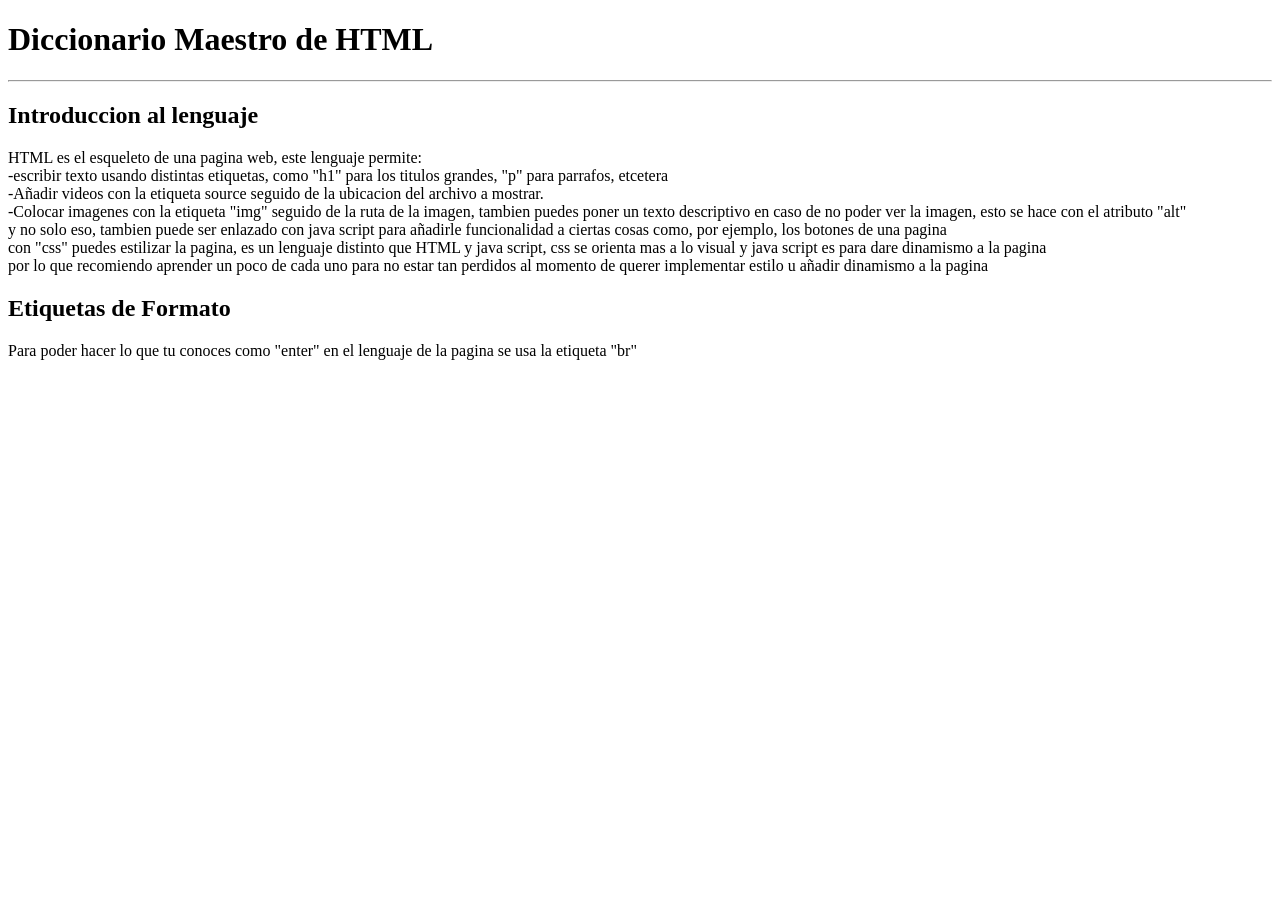
==== 03_tarea_HTML/index.html @ 58f929f9 "pe" ====
<!DOCTYPE html>
<html lang="es">
<head>
    <meta charset="UTF-8">
    <meta name="viewport" content="width=device-width, initial-scale=1.0">
    <title>Guia basica de HTML</title>
    <meta name="author" content="Benjamin Pardo / tommy">
    <link rel="stylesheet" href="static/css/style.css">
</head>
<body>
    <main>
        <h1>Diccionario Maestro de HTML</h1>
            <hr>
                <h2>Introduccion al lenguaje</h2>
                <p>HTML es el esqueleto de una pagina web, este lenguaje permite:
                    <br>
                -escribir texto usando distintas etiquetas, como "h1" para los titulos grandes, "p" para parrafos, etcetera <br>
            -Añadir videos con la etiqueta source seguido de la ubicacion del archivo a mostrar.<br>
        -Colocar imagenes con la etiqueta "img" seguido de la ruta de la imagen, tambien puedes poner un texto descriptivo
        en caso de no poder ver la imagen, esto se hace con el atributo "alt"<br>
    y no solo eso, tambien puede ser enlazado con java script para añadirle funcionalidad
a ciertas cosas como, por ejemplo, los botones de una pagina <br> 
con "css" puedes estilizar la pagina, es un lenguaje distinto que HTML y java script, css se orienta mas a lo visual y java script es para dare dinamismo a la pagina <br> por lo que recomiendo aprender un poco de cada uno para no estar tan perdidos al momento de querer implementar estilo u añadir dinamismo a la pagina</p>
                <h2>Etiquetas de Formato</h2>
            <p>Para poder hacer lo que tu conoces como "enter" en el lenguaje de la pagina se usa la etiqueta "br"</p>
            </main>
        </body>
    </html>
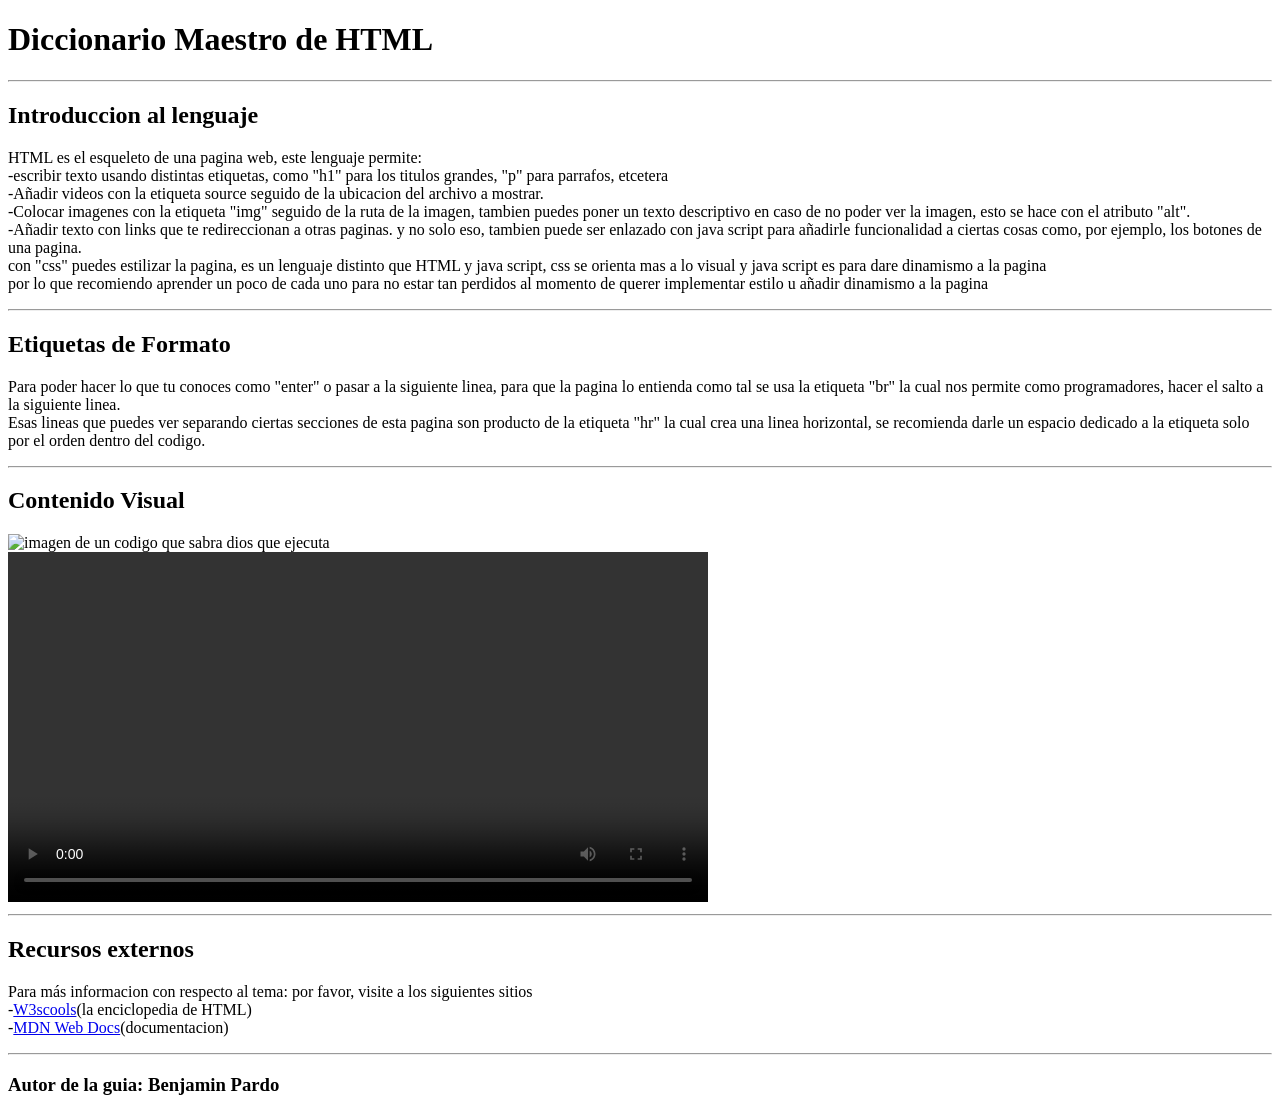
==== commit 08877be1: "lol" ====
--- a/03_tarea_HTML/index.html
+++ b/03_tarea_HTML/index.html
@@ -16,13 +16,28 @@
                     <br>
                 -escribir texto usando distintas etiquetas, como "h1" para los titulos grandes, "p" para parrafos, etcetera <br>
             -Añadir videos con la etiqueta source seguido de la ubicacion del archivo a mostrar.<br>
-        -Colocar imagenes con la etiqueta "img" seguido de la ruta de la imagen, tambien puedes poner un texto descriptivo
-        en caso de no poder ver la imagen, esto se hace con el atributo "alt"<br>
+        -Colocar imagenes con la etiqueta "img" seguido de la ruta de la imagen, tambien puedes poner un texto descriptivo 
+        en caso de no poder ver la imagen, esto se hace con el atributo "alt".<br>
+        -Añadir texto con links que te redireccionan a otras paginas.
     y no solo eso, tambien puede ser enlazado con java script para añadirle funcionalidad
-a ciertas cosas como, por ejemplo, los botones de una pagina <br> 
-con "css" puedes estilizar la pagina, es un lenguaje distinto que HTML y java script, css se orienta mas a lo visual y java script es para dare dinamismo a la pagina <br> por lo que recomiendo aprender un poco de cada uno para no estar tan perdidos al momento de querer implementar estilo u añadir dinamismo a la pagina</p>
-                <h2>Etiquetas de Formato</h2>
-            <p>Para poder hacer lo que tu conoces como "enter" en el lenguaje de la pagina se usa la etiqueta "br"</p>
+a ciertas cosas como, por ejemplo, los botones de una pagina.<br> 
+con "css" puedes estilizar la pagina, es un lenguaje distinto que HTML y java script, css se orienta mas a lo visual y java script es para dare dinamismo a la pagina <br> 
+por lo que recomiendo aprender un poco de cada uno para no estar tan perdidos al momento de querer implementar estilo u añadir dinamismo a la pagina</p>
+                <hr><h2>Etiquetas de Formato</h2>
+            <p>Para poder hacer lo que tu conoces como "enter" o pasar a la siguiente linea, para que la pagina lo entienda como tal se usa la etiqueta "br" la cual nos permite como programadores, hacer el salto a la siguiente linea.
+                <br>Esas lineas que puedes ver separando ciertas secciones de esta pagina son producto de la etiqueta "hr" la cual crea una linea horizontal, se recomienda darle un espacio dedicado a la etiqueta solo por el orden dentro del codigo.
+            </p>
+            <hr>
+            <h2>Contenido Visual</h2>
+            <img src="https://upload.wikimedia.org/wikipedia/commons/thumb/3/3a/AutoLISP_Code_Example.png/250px-AutoLISP_Code_Example.png" alt="imagen de un codigo que sabra dios que ejecuta" width="400">
+            <br><video src="static/videos/HTML_family_friendly.mp4" controls width="700"></video>
+            <hr>
+            <h2>Recursos externos</h2>
+            <p>Para más informacion con respecto al tema: por favor, visite a los siguientes sitios <br>
+            -<a href="https://www.w3schools.com">W3scools</a>(la enciclopedia de HTML) <br>
+        -<a href="https://developer.mozilla.org/es/">MDN Web Docs</a>(documentacion)</p>
+            <hr>
+            <h3>Autor de la guia: Benjamin Pardo</h3>
             </main>
         </body>
     </html>
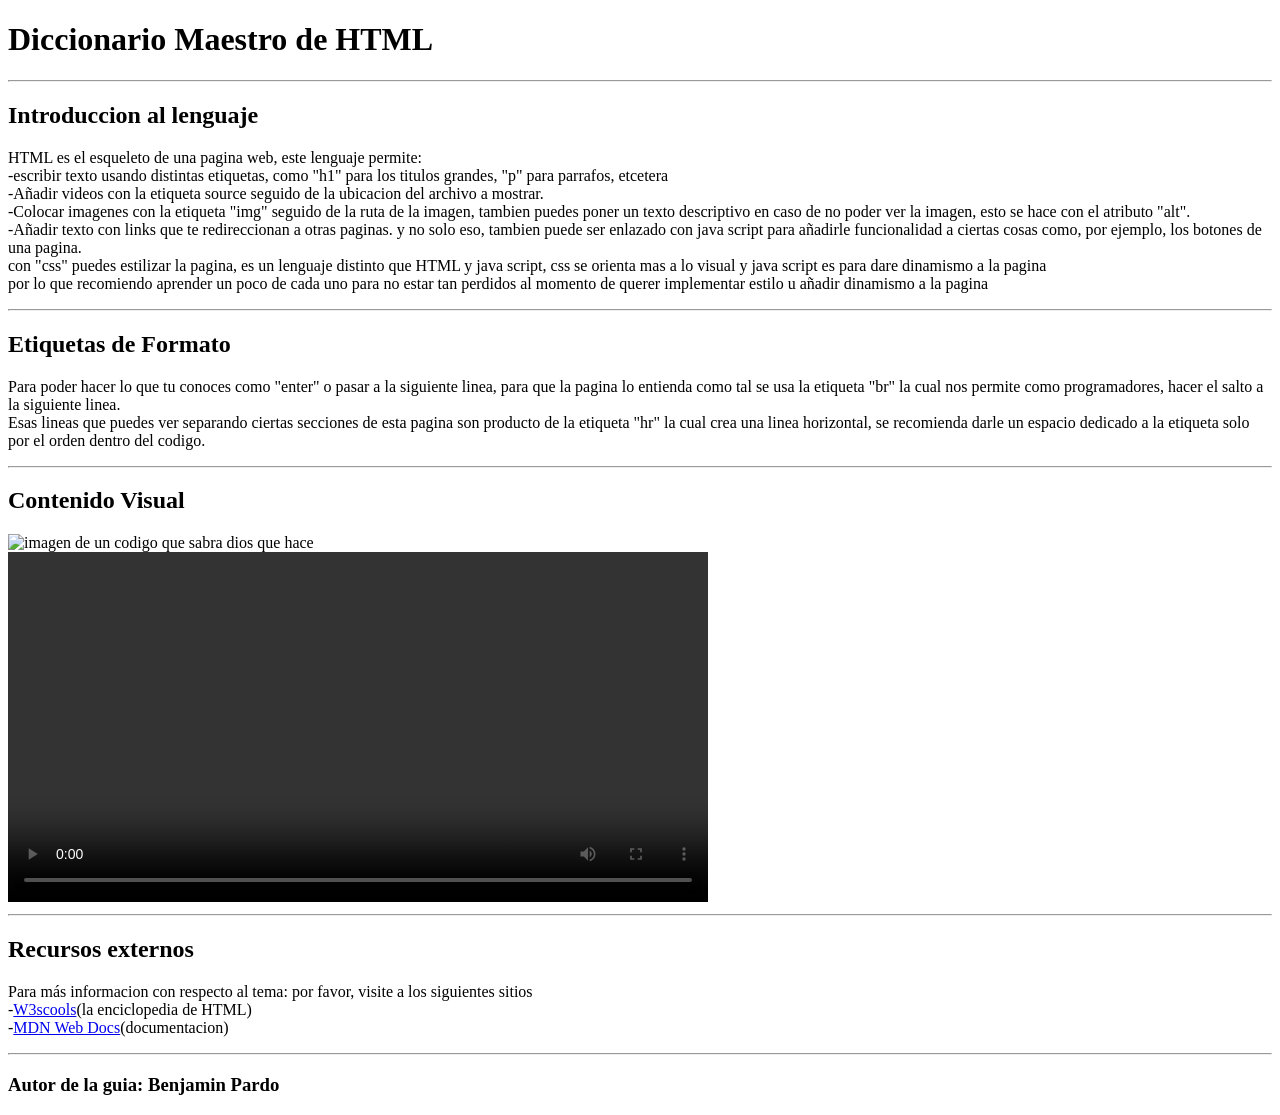
==== commit 52008378: "baila tu cuerpo alegría macarena" ====
--- a/03_tarea_HTML/index.html
+++ b/03_tarea_HTML/index.html
@@ -8,7 +8,8 @@
     <link rel="stylesheet" href="static/css/style.css">
 </head>
 <body>
-    <main>
+    
+        <header>
         <h1>Diccionario Maestro de HTML</h1>
             <hr>
                 <h2>Introduccion al lenguaje</h2>
@@ -20,16 +21,18 @@
         en caso de no poder ver la imagen, esto se hace con el atributo "alt".<br>
         -Añadir texto con links que te redireccionan a otras paginas.
     y no solo eso, tambien puede ser enlazado con java script para añadirle funcionalidad
-a ciertas cosas como, por ejemplo, los botones de una pagina.<br> 
-con "css" puedes estilizar la pagina, es un lenguaje distinto que HTML y java script, css se orienta mas a lo visual y java script es para dare dinamismo a la pagina <br> 
-por lo que recomiendo aprender un poco de cada uno para no estar tan perdidos al momento de querer implementar estilo u añadir dinamismo a la pagina</p>
+    a ciertas cosas como, por ejemplo, los botones de una pagina.<br> 
+        con "css" puedes estilizar la pagina, es un lenguaje distinto que HTML y java script, css se orienta mas a lo visual y java script es para dare dinamismo a la pagina <br> 
+            por lo que recomiendo aprender un poco de cada uno para no estar tan perdidos al momento de querer implementar estilo u añadir dinamismo a la pagina</p>
+        </header><main>
                 <hr><h2>Etiquetas de Formato</h2>
-            <p>Para poder hacer lo que tu conoces como "enter" o pasar a la siguiente linea, para que la pagina lo entienda como tal se usa la etiqueta "br" la cual nos permite como programadores, hacer el salto a la siguiente linea.
-                <br>Esas lineas que puedes ver separando ciertas secciones de esta pagina son producto de la etiqueta "hr" la cual crea una linea horizontal, se recomienda darle un espacio dedicado a la etiqueta solo por el orden dentro del codigo.
-            </p>
+<p>Para poder hacer lo que tu conoces como "enter" o pasar a la siguiente linea, para que la pagina lo entienda como tal se usa la etiqueta "br" 
+                la cual nos permite como programadores, hacer el salto a la siguiente linea.
+<br>Esas lineas que puedes ver separando ciertas secciones de esta pagina son producto de la etiqueta "hr" la cual crea una linea horizontal, 
+                se recomienda darle un espacio dedicado a la etiqueta solo por el orden dentro del codigo.</p>
             <hr>
             <h2>Contenido Visual</h2>
-            <img src="https://upload.wikimedia.org/wikipedia/commons/thumb/3/3a/AutoLISP_Code_Example.png/250px-AutoLISP_Code_Example.png" alt="imagen de un codigo que sabra dios que ejecuta" width="400">
+<img src="https://upload.wikimedia.org/wikipedia/commons/thumb/3/3a/AutoLISP_Code_Example.png/250px-AutoLISP_Code_Example.png" alt="imagen de un codigo que sabra dios que hace" width="400">
             <br><video src="static/videos/HTML_family_friendly.mp4" controls width="700"></video>
             <hr>
             <h2>Recursos externos</h2>
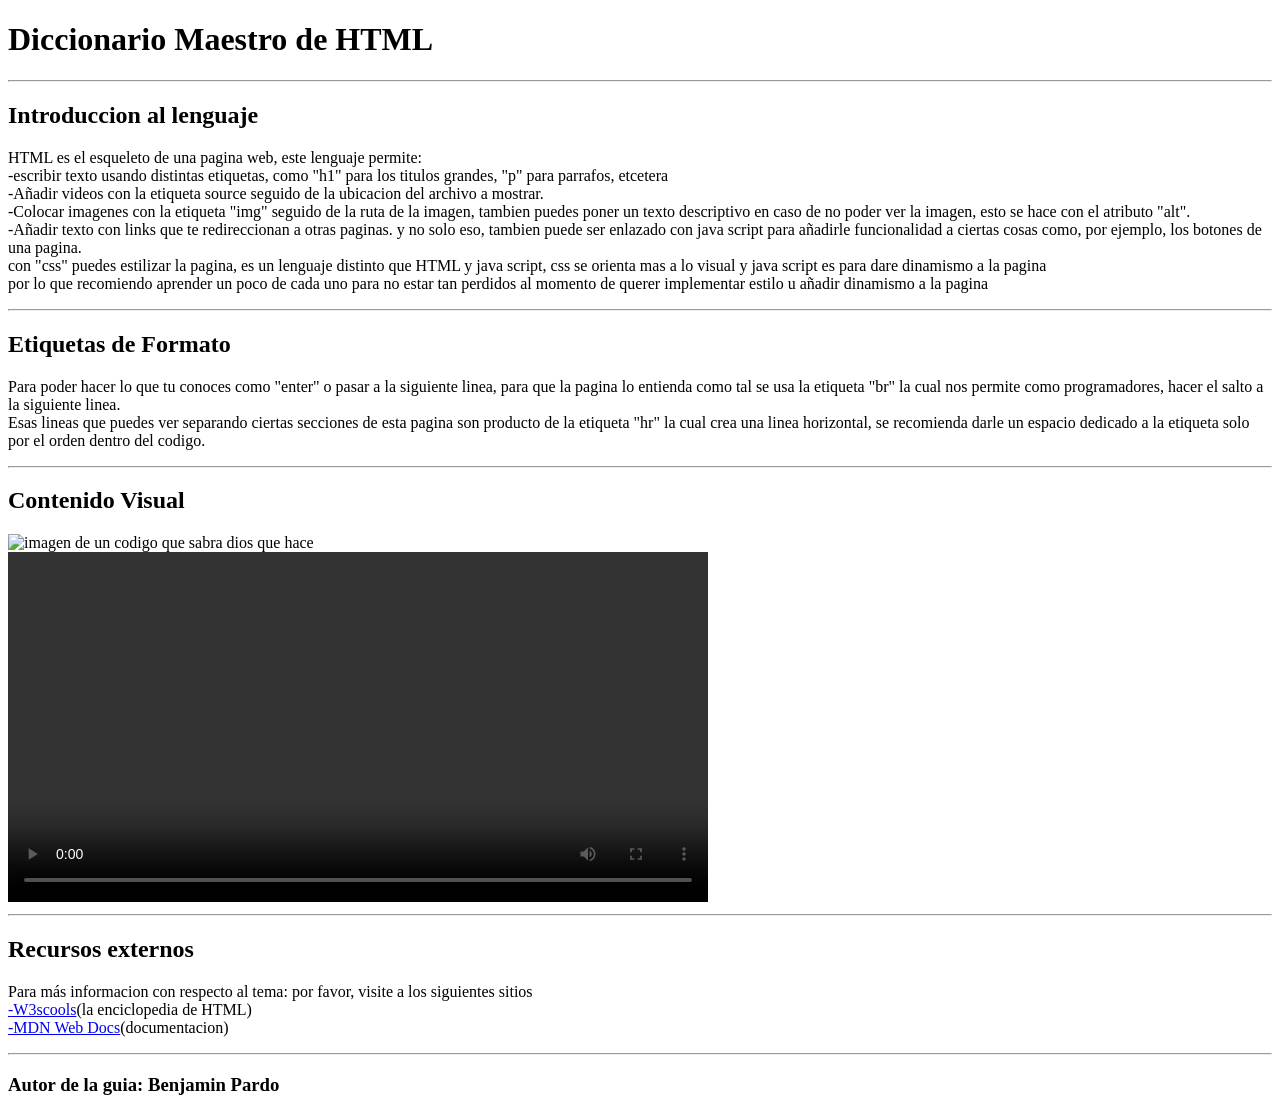
==== commit 815e979e: "tarea" ====
--- a/03_tarea_HTML/index.html
+++ b/03_tarea_HTML/index.html
@@ -37,10 +37,12 @@
             <hr>
             <h2>Recursos externos</h2>
             <p>Para más informacion con respecto al tema: por favor, visite a los siguientes sitios <br>
-            -<a href="https://www.w3schools.com">W3scools</a>(la enciclopedia de HTML) <br>
-        -<a href="https://developer.mozilla.org/es/">MDN Web Docs</a>(documentacion)</p>
+            <a href="https://www.w3schools.com">-W3scools</a>(la enciclopedia de HTML) <br>
+        <a href="https://developer.mozilla.org/es/">-MDN Web Docs</a>(documentacion)</p>
+        </main>
             <hr>
+            <footer>
             <h3>Autor de la guia: Benjamin Pardo</h3>
-            </main>
+            </footer>
         </body>
     </html>
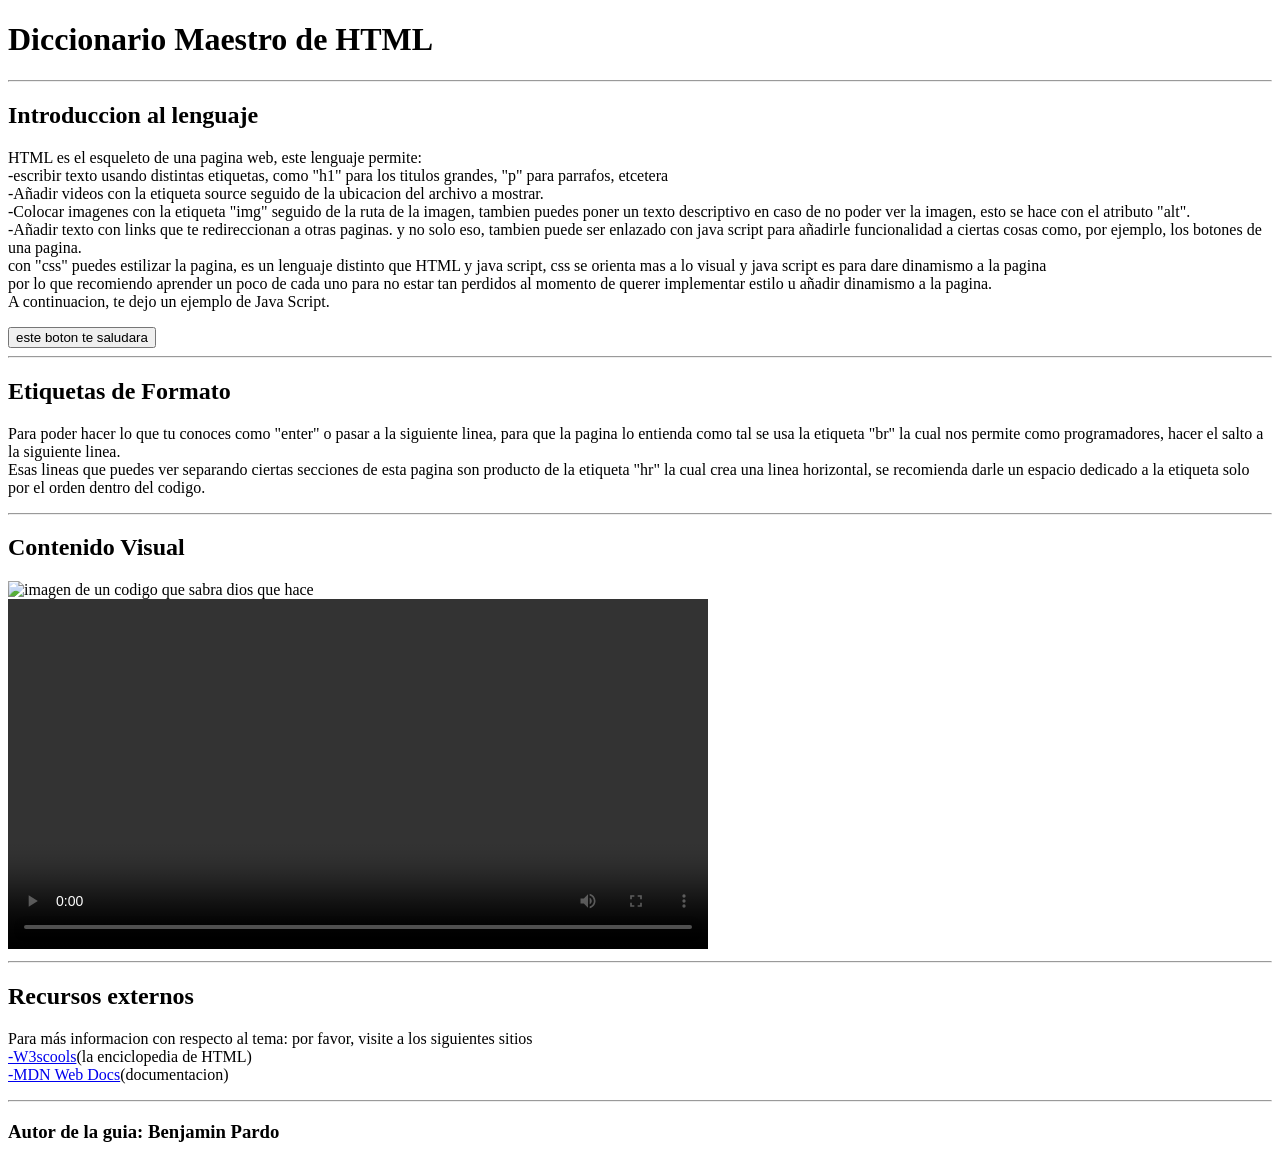
==== commit 89b76f6e: "tarea" ====
--- a/03_tarea_HTML/index.html
+++ b/03_tarea_HTML/index.html
@@ -23,13 +23,15 @@
     y no solo eso, tambien puede ser enlazado con java script para añadirle funcionalidad
     a ciertas cosas como, por ejemplo, los botones de una pagina.<br> 
         con "css" puedes estilizar la pagina, es un lenguaje distinto que HTML y java script, css se orienta mas a lo visual y java script es para dare dinamismo a la pagina <br> 
-            por lo que recomiendo aprender un poco de cada uno para no estar tan perdidos al momento de querer implementar estilo u añadir dinamismo a la pagina</p>
+            por lo que recomiendo aprender un poco de cada uno para no estar tan perdidos al momento de querer implementar estilo u añadir dinamismo a la pagina. <br> 
+        A continuacion, te dejo un ejemplo de Java Script.</p> <button onclick="saludar()">este boton te saludara</button>
         </header><main>
                 <hr><h2>Etiquetas de Formato</h2>
 <p>Para poder hacer lo que tu conoces como "enter" o pasar a la siguiente linea, para que la pagina lo entienda como tal se usa la etiqueta "br" 
                 la cual nos permite como programadores, hacer el salto a la siguiente linea.
 <br>Esas lineas que puedes ver separando ciertas secciones de esta pagina son producto de la etiqueta "hr" la cual crea una linea horizontal, 
-                se recomienda darle un espacio dedicado a la etiqueta solo por el orden dentro del codigo.</p>
+                se recomienda darle un espacio dedicado a la etiqueta solo por el orden dentro del codigo. <br>
+            </p> 
             <hr>
             <h2>Contenido Visual</h2>
 <img src="https://upload.wikimedia.org/wikipedia/commons/thumb/3/3a/AutoLISP_Code_Example.png/250px-AutoLISP_Code_Example.png" alt="imagen de un codigo que sabra dios que hace" width="400">
@@ -40,9 +42,9 @@
             <a href="https://www.w3schools.com">-W3scools</a>(la enciclopedia de HTML) <br>
         <a href="https://developer.mozilla.org/es/">-MDN Web Docs</a>(documentacion)</p>
         </main>
-            <hr>
             <footer>
-            <h3>Autor de la guia: Benjamin Pardo</h3>
-            </footer>
+        <hr>
+                <h3>Autor de la guia: Benjamin Pardo</h3>
+            </footer> 
         </body>
     </html>
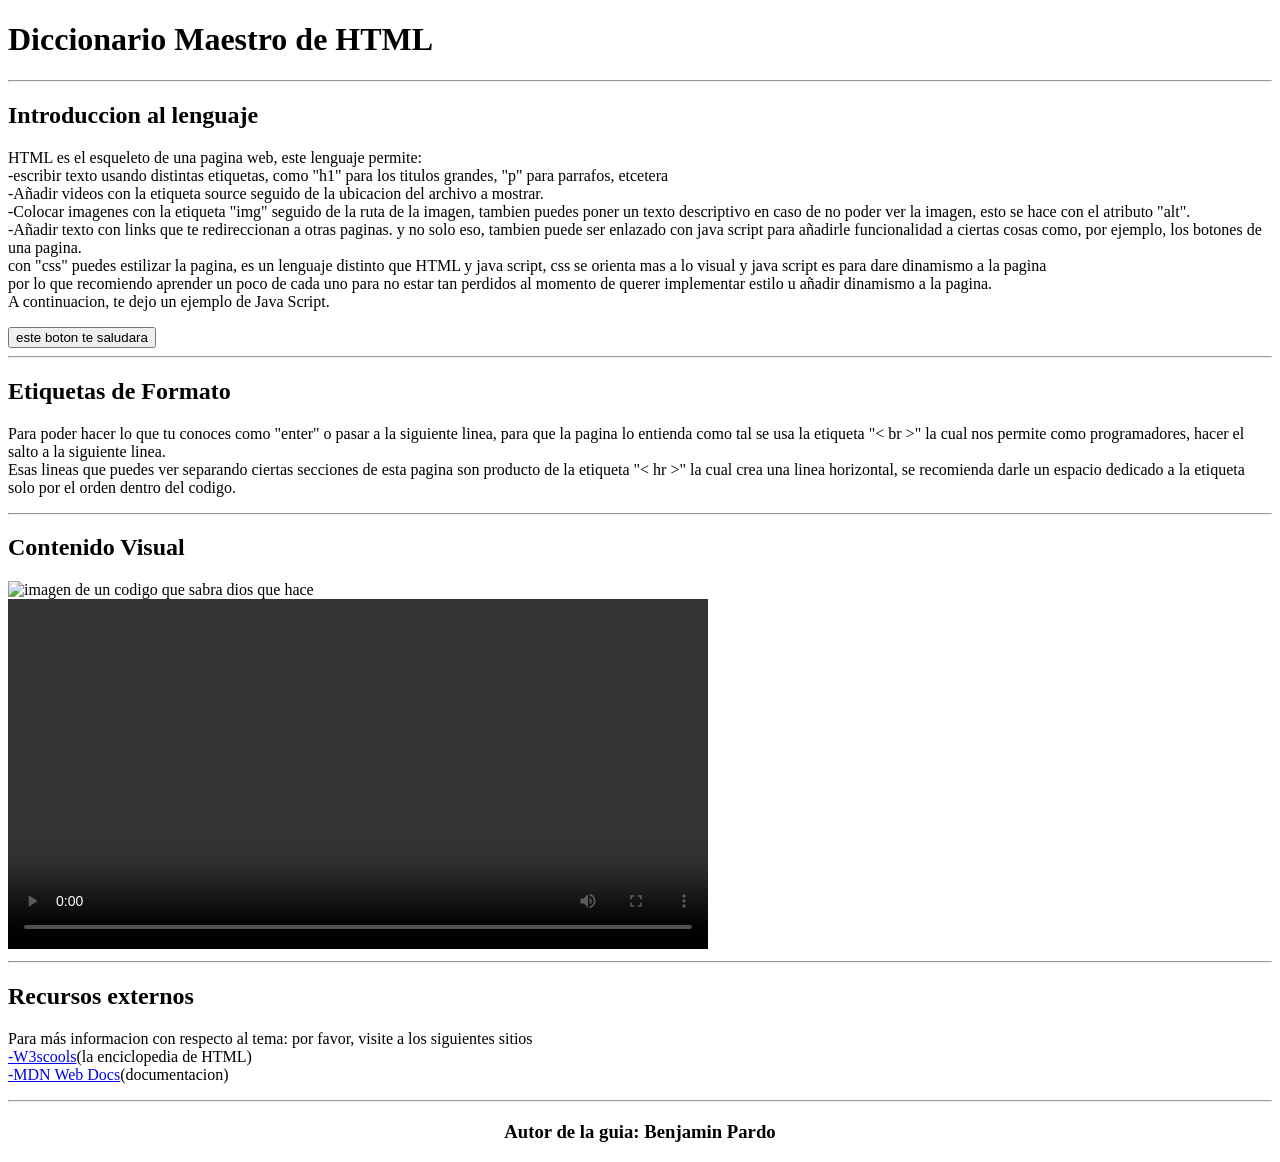
==== commit 937bd964: "tarea" ====
--- a/03_tarea_HTML/index.html
+++ b/03_tarea_HTML/index.html
@@ -27,9 +27,9 @@
         A continuacion, te dejo un ejemplo de Java Script.</p> <button onclick="saludar()">este boton te saludara</button>
         </header><main>
                 <hr><h2>Etiquetas de Formato</h2>
-<p>Para poder hacer lo que tu conoces como "enter" o pasar a la siguiente linea, para que la pagina lo entienda como tal se usa la etiqueta "br" 
+<p>Para poder hacer lo que tu conoces como "enter" o pasar a la siguiente linea, para que la pagina lo entienda como tal se usa la etiqueta "< br >" 
                 la cual nos permite como programadores, hacer el salto a la siguiente linea.
-<br>Esas lineas que puedes ver separando ciertas secciones de esta pagina son producto de la etiqueta "hr" la cual crea una linea horizontal, 
+<br>Esas lineas que puedes ver separando ciertas secciones de esta pagina son producto de la etiqueta "< hr >" la cual crea una linea horizontal, 
                 se recomienda darle un espacio dedicado a la etiqueta solo por el orden dentro del codigo. <br>
             </p> 
             <hr>
@@ -44,7 +44,7 @@
         </main>
             <footer>
         <hr>
-                <h3>Autor de la guia: Benjamin Pardo</h3>
+                <h3 style="text-align: center;">Autor de la guia: Benjamin Pardo</h3>
             </footer> 
         </body>
     </html>
